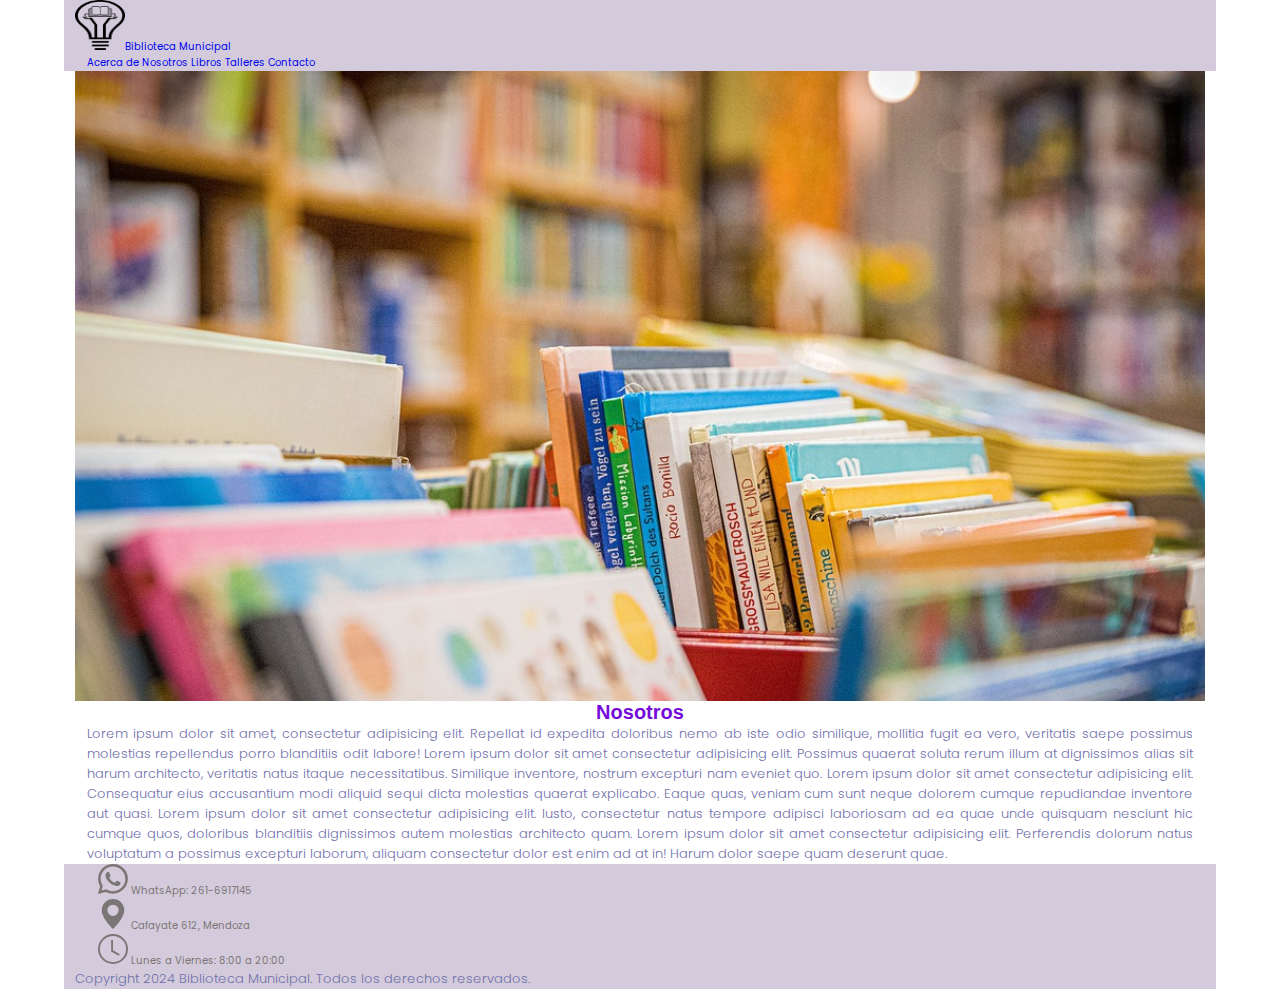
==== pages/acerca-de-nosotros.html @ 425da9de "actualización" ====
<!DOCTYPE html>
<html lang="es">
<head>
    <meta charset="UTF-8">
    <meta name="viewport" content="width=device-width, initial-scale=1.0">
    <link rel="shortcut icon" href="../assets/favicon-16x16.png">
    <link rel="stylesheet" href="../css/styles.css">
    <title>Nosotros</title>
</head>
<body>
    <header>
        <nav>
            <!-- logo linkeado a la home page -->
            <a href="../index.html"><img src="../assets/lightbulb-5379703_1280.png" alt="Biblioteca">Biblioteca Municipal</a>
            <!-- menú de navegación de las 5 secciones -->
            <ul>
                <li><a href="./acerca-de-nosotros.html">Acerca de Nosotros</a></li>
                <li><a href="./libros.html">Libros</a></li>
                <li><a href="./talleres.html">Talleres</a></li>
                <li><a href="./contacto.html">Contacto</a></li>
            </ul>
        </nav>
    </header>
    <main>
        <!-- Imagen parallax-->
        <section class="parallax"></section>
        <section>
            <h1>Nosotros</h1>
            <p>Lorem ipsum dolor sit amet, consectetur adipisicing elit. Repellat id expedita doloribus nemo ab iste odio similique, mollitia fugit ea vero, veritatis saepe possimus molestias repellendus porro blanditiis odit labore!
            Lorem ipsum dolor sit amet consectetur adipisicing elit. Possimus quaerat soluta rerum illum at dignissimos alias sit harum architecto, veritatis natus itaque necessitatibus. Similique inventore, nostrum excepturi nam eveniet quo.
            Lorem ipsum dolor sit amet consectetur adipisicing elit. Consequatur eius accusantium modi aliquid sequi dicta molestias quaerat explicabo. Eaque quas, veniam cum sunt neque dolorem cumque repudiandae inventore aut quasi.
            Lorem ipsum dolor sit amet consectetur adipisicing elit. Iusto, consectetur natus tempore adipisci laboriosam ad ea quae unde quisquam nesciunt hic cumque quos, doloribus blanditiis dignissimos autem molestias architecto quam.
            Lorem ipsum dolor sit amet consectetur adipisicing elit. Perferendis dolorum natus voluptatum a possimus excepturi laborum, aliquam consectetur dolor est enim ad at in! Harum dolor saepe quam deserunt quae.
            </p>
        </section>
    </main>
    <footer>
        <nav>
            <!-- iconos rrss linkeados -->
            <ul>
                <li><a href="https://www.whatsapp.com/" target="_blank"><svg xmlns="http://www.w3.org/2000/svg" width="16" height="16" fill="currentColor" class="bi bi-whatsapp" viewBox="0 0 16 16">
                    <path d="M13.601 2.326A7.85 7.85 0 0 0 7.994 0C3.627 0 .068 3.558.064 7.926c0 1.399.366 2.76 1.057 3.965L0 16l4.204-1.102a7.9 7.9 0 0 0 3.79.965h.004c4.368 0 7.926-3.558 7.93-7.93A7.9 7.9 0 0 0 13.6 2.326zM7.994 14.521a6.6 6.6 0 0 1-3.356-.92l-.24-.144-2.494.654.666-2.433-.156-.251a6.56 6.56 0 0 1-1.007-3.505c0-3.626 2.957-6.584 6.591-6.584a6.56 6.56 0 0 1 4.66 1.931 6.56 6.56 0 0 1 1.928 4.66c-.004 3.639-2.961 6.592-6.592 6.592m3.615-4.934c-.197-.099-1.17-.578-1.353-.646-.182-.065-.315-.099-.445.099-.133.197-.513.646-.627.775-.114.133-.232.148-.43.05-.197-.1-.836-.308-1.592-.985-.59-.525-.985-1.175-1.103-1.372-.114-.198-.011-.304.088-.403.087-.088.197-.232.296-.346.1-.114.133-.198.198-.33.065-.134.034-.248-.015-.347-.05-.099-.445-1.076-.612-1.47-.16-.389-.323-.335-.445-.34-.114-.007-.247-.007-.38-.007a.73.73 0 0 0-.529.247c-.182.198-.691.677-.691 1.654s.71 1.916.81 2.049c.098.133 1.394 2.132 3.383 2.992.47.205.84.326 1.129.418.475.152.904.129 1.246.08.38-.058 1.171-.48 1.338-.943.164-.464.164-.86.114-.943-.049-.084-.182-.133-.38-.232"/>
                </svg></a> WhatsApp: 261-6917145</li>

                <li><a href="https://www.google.com.ar/maps/@-33.0235904,-68.8750592,14z?entry=ttu" target="_blank">
                    <svg xmlns="http://www.w3.org/2000/svg" width="16" height="16" fill="currentColor" class="bi bi-geo-alt-fill" viewBox="0 0 16 16">
                        <path d="M8 16s6-5.686 6-10A6 6 0 0 0 2 6c0 4.314 6 10 6 10m0-7a3 3 0 1 1 0-6 3 3 0 0 1 0 6"/>
                    </svg></a> Cafayate 612, Mendoza</li>

                    <li><svg xmlns="http://www.w3.org/2000/svg" width="16" height="16" fill="currentColor" class="bi bi-clock" viewBox="0 0 16 16">
                        <path d="M8 3.5a.5.5 0 0 0-1 0V9a.5.5 0 0 0 .252.434l3.5 2a.5.5 0 0 0 .496-.868L8 8.71z"/>
                        <path d="M8 16A8 8 0 1 0 8 0a8 8 0 0 0 0 16m7-8A7 7 0 1 1 1 8a7 7 0 0 1 14 0"/>
                    </svg> Lunes a Viernes: 8:00 a 20:00 </li>

            </ul>
        </nav>
        <p>Copyright 2024 Biblioteca Municipal. Todos los derechos reservados.</p>
    </footer>
    
</body>
</html>
</body>
</html>
---- css/styles.css ----
@import url('https://fonts.googleapis.com/css2?family=Poppins:ital,wght@0,100;0,200;0,300;0,400;0,500;0,600;0,700;0,800;0,900;1,100;1,200;1,300;1,400;1,500;1,600;1,700;1,800;1,900&display=swap');
*{
    margin: 0 auto;
    padding: 0;
    width: 98%;
    max-width: 1200px;
}
html{
    font-size: 62.5%;
    /* 1 rem = 10px*/
}
header {
    background-color: #D3CBDB;
}
nav {
    color: rgb(123, 118, 118);
    font-family: "Poppins", sans-serif;
    font-weight: 400;
    font-style: normal;
    list-style-type: none;

}
header nav img {
    width: 5rem;
    height: 5rem;
}
h1 {
    color: #750BDB ;
    font-family: "Montserrat", sans-serif;
    font-optical-sizing: auto;
    font-style: normal;
    text-align: center;
    font-size: 2rem;
}
/*main{
    font-size: 1em;
}
main section{
    font-size: 1.3em;
}
main section h1 {
    font-size: 1.3em
}
*/
/*body {
    overflow-x: hidden;
    background-color: aliceblue;
}*/
h2 {
    color: #750BDB;
    font-family: "Poppins", sans-serif;
    font-weight: 600;
    font-style: normal;
    list-style-type: none;
}
h3 {
    color: rgb(113, 113, 171) ;
    font-family: "Montserrat", sans-serif;
    font-optical-sizing: auto;
    font-style: normal;
    text-align: center;
    font-size: 1.8rem;
}
p {
    font-family: "Poppins", sans-serif;
    font-weight: 300;
    font-style: normal;
    text-align: justify;
    font-size: 1.3rem;
    color: rgb(113, 113, 171);
}
a {
    text-decoration: none;
}
ul li {
    color: rgb(123, 118, 118);
    font-family: "Poppins", sans-serif;
    font-weight: 400;
    font-style: normal;
    list-style-type: none;
}
footer {
    background-color: #D3CBDB ;
}

.parallax {
    background-image: url(../assets/portada.jpg);
    background-attachment: fixed;
    background-position: center;
    background-repeat: no-repeat;
    background-size: cover;
    height: 70vh;
}
article {
    width: 82.5%;
    height: 20rem;
    background-color: #DCD4CA;
    padding: 10rem;
    margin-bottom: 1.5rem;
}
input {
    display: block;
    margin-bottom: 0.5rem;
}
textarea {
    height: 5rem;
}
.btn-submit {
    background-color: #D3CBDB;
    border-radius: 2%;
    width: 10rem;
    height: 2rem;
}
img {
    width: 20rem;
    height: 20rem;

}
form {
    font-family: "Poppins", sans-serif;
    font-weight: 300;
    font-style: normal;
    text-align: justify;
    font-size: 1.6rem;
    color: rgb(113, 113, 171);
}
svg {
    color: rgb(123, 118, 118);
    width: 3rem;
    height: 3rem;

}
header nav ul li {
    display: inline;

}
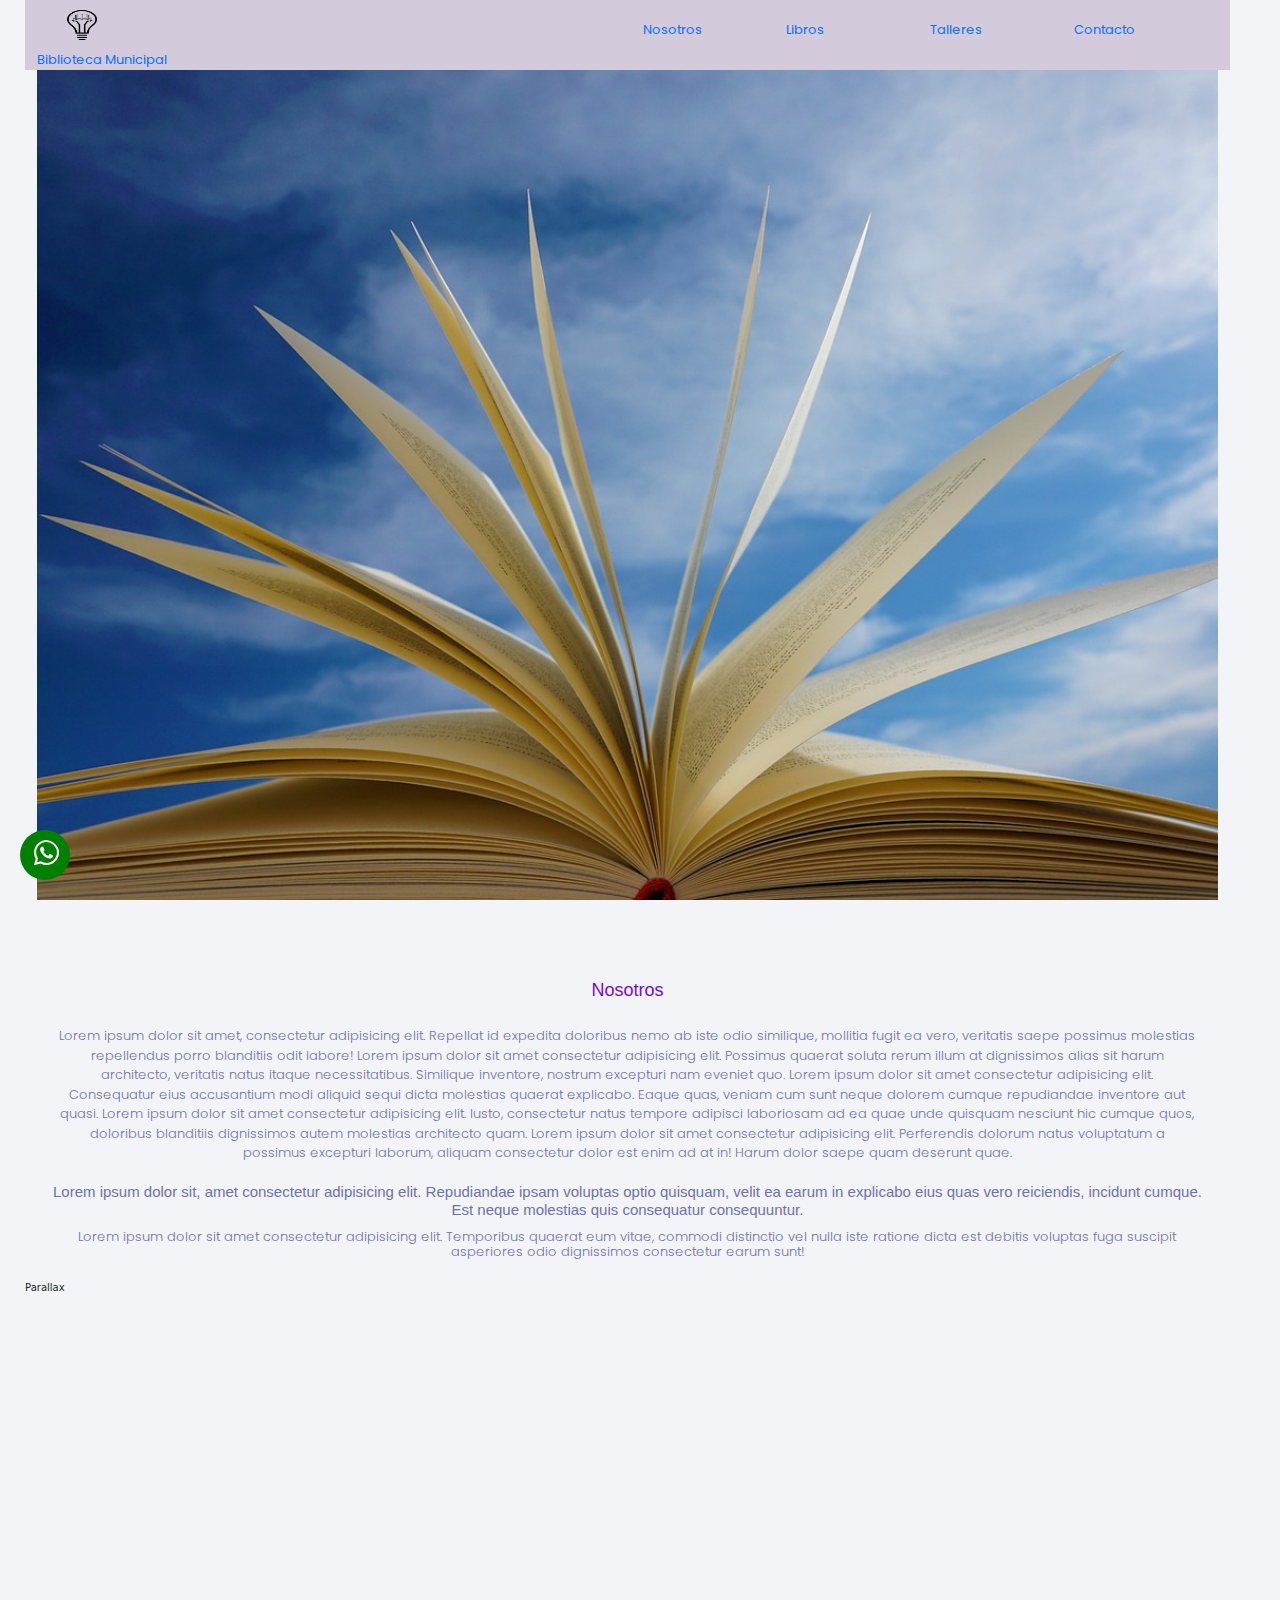
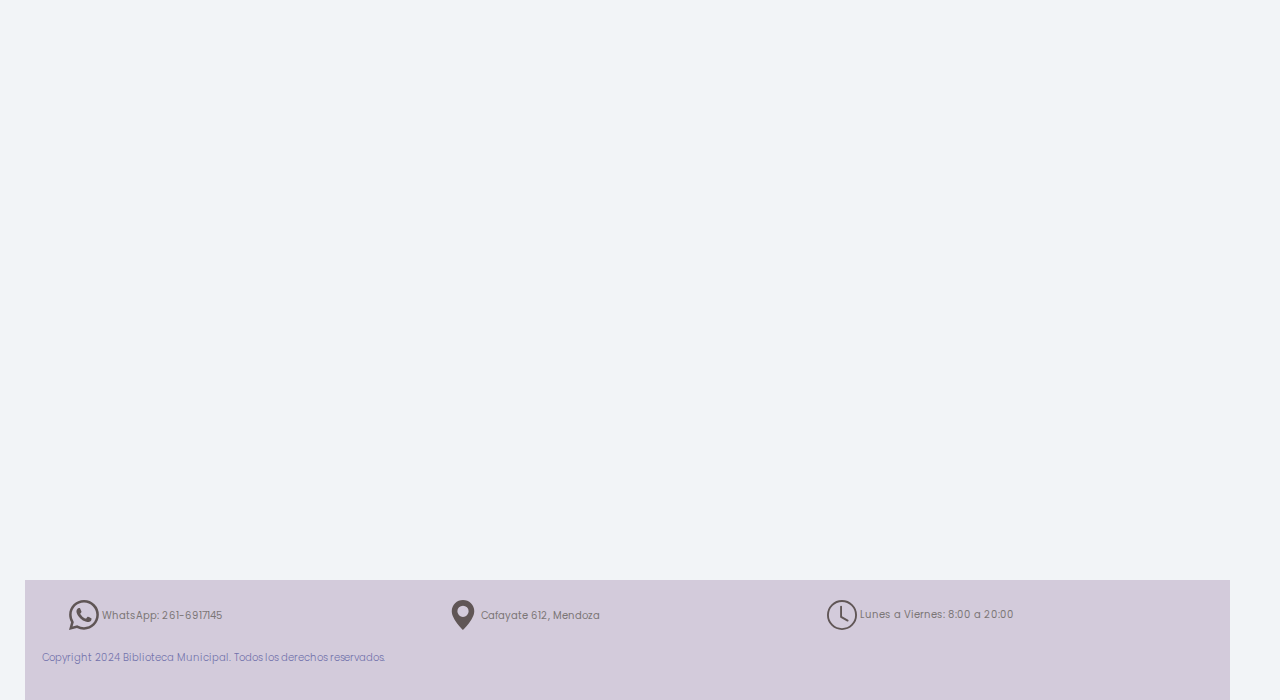
==== commit 9a5dced3: "actualizacion" ====
--- a/pages/acerca-de-nosotros.html
+++ b/pages/acerca-de-nosotros.html
@@ -3,6 +3,7 @@
 <head>
     <meta charset="UTF-8">
     <meta name="viewport" content="width=device-width, initial-scale=1.0">
+    <link href="https://cdn.jsdelivr.net/npm/bootstrap@5.3.3/dist/css/bootstrap.min.css" rel="stylesheet" integrity="sha384-QWTKZyjpPEjISv5WaRU9OFeRpok6YctnYmDr5pNlyT2bRjXh0JMhjY6hW+ALEwIH" crossorigin="anonymous">
     <link rel="shortcut icon" href="../assets/favicon-16x16.png">
     <link rel="stylesheet" href="../css/styles.css">
     <title>Nosotros</title>
@@ -11,10 +12,10 @@
     <header>
         <nav>
             <!-- logo linkeado a la home page -->
-            <a href="../index.html"><img src="../assets/lightbulb-5379703_1280.png" alt="Biblioteca">Biblioteca Municipal</a>
+            <a href="../index.html"><img src="../assets/lightbulb-5379703_1280.png" alt="Biblioteca" class="logo">Biblioteca Municipal</a>
             <!-- menú de navegación de las 5 secciones -->
             <ul>
-                <li><a href="./acerca-de-nosotros.html">Acerca de Nosotros</a></li>
+                <li><a href="./acerca-de-nosotros.html">Nosotros</a></li>
                 <li><a href="./libros.html">Libros</a></li>
                 <li><a href="./talleres.html">Talleres</a></li>
                 <li><a href="./contacto.html">Contacto</a></li>
@@ -33,7 +34,19 @@
             Lorem ipsum dolor sit amet consectetur adipisicing elit. Perferendis dolorum natus voluptatum a possimus excepturi laborum, aliquam consectetur dolor est enim ad at in! Harum dolor saepe quam deserunt quae.
             </p>
         </section>
+        <section>
+            <h3>Lorem ipsum dolor sit, amet consectetur adipisicing elit. Repudiandae ipsam voluptas optio quisquam, velit ea earum in explicabo eius quas vero reiciendis, incidunt cumque. Est neque molestias quis consequatur consequuntur.
+            <p>Lorem ipsum dolor sit amet consectetur adipisicing elit. Temporibus quaerat eum vitae, commodi distinctio vel nulla iste ratione dicta est debitis voluptas fuga suscipit asperiores odio dignissimos consectetur earum sunt!</p>
+            </h3>
+        </section>
     </main>
+    <div >
+        <a href="https://www.whatsapp.com/" target="_blank"><svg xmlns="http://www.w3.org/2000/svg" width="16" height="16" fill="currentColor" class="bi bi-whatsapp btn-wpp" viewBox="0 0 14 19">
+            <path d="M13.601 2.326A7.85 7.85 0 0 0 7.994 0C3.627 0 .068 3.558.064 7.926c0 1.399.366 2.76 1.057 3.965L0 16l4.204-1.102a7.9 7.9 0 0 0 3.79.965h.004c4.368 0 7.926-3.558 7.93-7.93A7.9 7.9 0 0 0 13.6 2.326zM7.994 14.521a6.6 6.6 0 0 1-3.356-.92l-.24-.144-2.494.654.666-2.433-.156-.251a6.56 6.56 0 0 1-1.007-3.505c0-3.626 2.957-6.584 6.591-6.584a6.56 6.56 0 0 1 4.66 1.931 6.56 6.56 0 0 1 1.928 4.66c-.004 3.639-2.961 6.592-6.592 6.592m3.615-4.934c-.197-.099-1.17-.578-1.353-.646-.182-.065-.315-.099-.445.099-.133.197-.513.646-.627.775-.114.133-.232.148-.43.05-.197-.1-.836-.308-1.592-.985-.59-.525-.985-1.175-1.103-1.372-.114-.198-.011-.304.088-.403.087-.088.197-.232.296-.346.1-.114.133-.198.198-.33.065-.134.034-.248-.015-.347-.05-.099-.445-1.076-.612-1.47-.16-.389-.323-.335-.445-.34-.114-.007-.247-.007-.38-.007a.73.73 0 0 0-.529.247c-.182.198-.691.677-.691 1.654s.71 1.916.81 2.049c.098.133 1.394 2.132 3.383 2.992.47.205.84.326 1.129.418.475.152.904.129 1.246.08.38-.058 1.171-.48 1.338-.943.164-.464.164-.86.114-.943-.049-.084-.182-.133-.38-.232"/>
+        </svg>
+        </a>
+    </div>
+    <aside class="parallax">Parallax</aside>
     <footer>
         <nav>
             <!-- iconos rrss linkeados -->
@@ -56,7 +69,7 @@
         </nav>
         <p>Copyright 2024 Biblioteca Municipal. Todos los derechos reservados.</p>
     </footer>
-    
+    <script src="https://cdn.jsdelivr.net/npm/bootstrap@5.3.3/dist/js/bootstrap.bundle.min.js" integrity="sha384-YvpcrYf0tY3lHB60NNkmXc5s9fDVZLESaAA55NDzOxhy9GkcIdslK1eN7N6jIeHz" crossorigin="anonymous"></script>
 </body>
 </html>
 </body>
--- a/css/styles.css
+++ b/css/styles.css
@@ -4,55 +4,80 @@
     margin: 0 auto;
     padding: 0;
     width: 98%;
-    max-width: 1200px;
+    box-sizing: border-box;
 }
 html{
     font-size: 62.5%;
     /* 1 rem = 10px*/
 }
+body {
+    overflow-x: hidden;
+    background-color: rgb(242, 244, 247);
+}
+/* header */
 header {
     background-color: #D3CBDB;
 }
-nav {
+header nav {
     color: rgb(123, 118, 118);
     font-family: "Poppins", sans-serif;
     font-weight: 400;
+    font-size:large;
     font-style: normal;
     list-style-type: none;
-
-}
-header nav img {
-    width: 5rem;
-    height: 5rem;
-}
+    display: flex;
+    flex-direction: row;
+    justify-content: center;
+    align-items: center;
+}
+header nav ul {
+    display: flex;
+    flex-direction: row;
+    justify-content:space-between;
+    align-items:center;
+}
+header nav ul li :hover {
+    color: rgb(43, 45, 44) ;
+}
+nav a {
+    font-size: 1.3rem;
+}
+.logo {
+    width: 3rem;
+    height: 3rem;
+    margin-left: 3rem;
+    margin-top: 1rem;
+    margin-bottom: 1rem;
+    display: flex;
+}
+ul li {
+    color: rgb(123, 118, 118);
+    font-family: "Poppins", sans-serif;
+    font-weight: 400;
+    font-size: 1.3rem;
+    font-style: normal;
+    list-style-type: none;
+}
+
+/* textos */
 h1 {
     color: #750BDB ;
     font-family: "Montserrat", sans-serif;
     font-optical-sizing: auto;
     font-style: normal;
     text-align: center;
-    font-size: 2rem;
-}
-/*main{
-    font-size: 1em;
-}
-main section{
-    font-size: 1.3em;
-}
-main section h1 {
-    font-size: 1.3em
-}
-*/
-/*body {
-    overflow-x: hidden;
-    background-color: aliceblue;
-}*/
+    font-size: 1.8rem;
+    padding: 1rem;
+}
+
 h2 {
     color: #750BDB;
     font-family: "Poppins", sans-serif;
     font-weight: 600;
     font-style: normal;
     list-style-type: none;
+    text-align: center;
+    padding: 1rem;
 }
 h3 {
     color: rgb(113, 113, 171) ;
@@ -60,78 +85,387 @@
     font-optical-sizing: auto;
     font-style: normal;
     text-align: center;
-    font-size: 1.8rem;
+    font-size: 1.5rem;
 }
 p {
     font-family: "Poppins", sans-serif;
     font-weight: 300;
     font-style: normal;
-    text-align: justify;
+    text-align: center;
     font-size: 1.3rem;
     color: rgb(113, 113, 171);
+    padding: 1rem;
 }
 a {
     text-decoration: none;
 }
-ul li {
-    color: rgb(123, 118, 118);
-    font-family: "Poppins", sans-serif;
-    font-weight: 400;
-    font-style: normal;
-    list-style-type: none;
-}
-footer {
-    background-color: #D3CBDB ;
-}
-
+/* contenido */
+ /* Página inicio */
+
+.fotolanding {
+    display: flex;
+    flex-direction: row;
+    justify-content: center;
+    align-items: center;
+    width: 30%;
+    border-radius: 5%;
+}
+article {
+    width: 82.5%;
+    height: 20rem;
+    background-color: #DCD4CA;
+    padding: 2rem;
+    margin-bottom: 1.5rem;
+}
+article svg {
+    width: 200px;
+    height: 200px;
+}
+.libros{
+    display:flex;
+    flex-direction:row;
+    justify-content:center;
+    flex-grow: auto;
+    width: 20%;
+    padding: auto;
+    margin-bottom: auto;
+}
+article p {
+    font-family: "Poppins", sans-serif;
+    font-weight: 300;
+    font-style: normal;
+    text-align: center;
+    font-size: 1rem;
+    color: rgb(113, 113, 171);
+    padding: 0.5rem;
+}
+/* Páguna Acerca de nosotros */
 .parallax {
-    background-image: url(../assets/portada.jpg);
+    background-image: url(../assets/parallax.jpg);
     background-attachment: fixed;
     background-position: center;
     background-repeat: no-repeat;
     background-size: cover;
-    height: 70vh;
-}
-article {
-    width: 82.5%;
-    height: 20rem;
-    background-color: #DCD4CA;
-    padding: 10rem;
-    margin-bottom: 1.5rem;
-}
+    height: 100vh;
+}
+/* Página Libros */
+/* grid */
+.grid-galeria {
+    width: 50%;
+    display: grid;
+    justify-content:center;
+    align-content:center;
+    align-items:flex-end;
+    grid-template-columns: repeat(2, 1fr);
+    grid-template-rows: repeat(2, 1fr);
+    grid-row-gap: auto;
+    grid-column-gap: 0.5rem;
+
+}
+.galeria-img-uno {
+    grid-column: 1/2;
+    grid-row: 1/3;
+}
+.galeria-img-dos {
+    grid-column: 2/3;
+    grid-row: 1/2;
+}
+.galeria-img-tres {
+    grid-column: 2/3;
+    grid-row: 2/3;
+}
+
+/* Página contacto */
 input {
     display: block;
     margin-bottom: 0.5rem;
 }
 textarea {
     height: 5rem;
+    margin-left: 1rem;
+}
+/*formulario*/
+form {
+    font-family: "Poppins", sans-serif;
+    font-weight: 300;
+    font-style: normal;
+    text-align: justify;
+    font-size: 1.6rem;
+    color: rgb(113, 113, 171);
 }
 .btn-submit {
     background-color: #D3CBDB;
     border-radius: 2%;
     width: 10rem;
-    height: 2rem;
-}
-img {
-    width: 20rem;
-    height: 20rem;
-
-}
-form {
+    height: 3rem;
     font-family: "Poppins", sans-serif;
     font-weight: 300;
     font-style: normal;
     text-align: justify;
     font-size: 1.6rem;
-    color: rgb(113, 113, 171);
-}
-svg {
-    color: rgb(123, 118, 118);
+    display: flex;
+    flex-direction: row;
+    justify-content: center;
+}
+/* footer */
+footer {
+    background-color: #D3CBDB ;
+    padding-top: 2rem;
+    padding-bottom: 2rem;
+}
+footer nav ul {
+    display: flex;
+    flex-direction: row;
+    justify-content:space-between;
+    align-items: center;
+}
+footer ul li  {
+    font-size: 1rem;
+}
+footer p{
+    display: flex;
+    flex-direction: row;
+    justify-content: left;
+    font-size: 1rem;
+    padding-left: 0.5rem;
+    padding-bottom: 0.5rem;
+}
+.btn-wpp{
+    border-radius: 50%;
+    width: 5rem;
+    height: 5rem;
+    background-color: green;
+    color: white;
+    padding: 1rem;
+    position: fixed;
+    bottom: 2rem;
+    left: 2rem;
+}
+footer svg {
+    color: rgb(96, 86, 86);
     width: 3rem;
     height: 3rem;
-
-}
-header nav ul li {
-    display: inline;
-
-}
+}
+/*mobile*/
+@media screen and (min-width: 320px) and (max-width: 767px){
+    .layout {
+        grid-template-columns: 1fr;
+        grid-template-rows: 1fr 2fr 3fr 2fr 2fr 0.5fr ;
+        grid-template-areas:
+        "nav"
+        "header"
+        "main"
+        "section"
+        "aside"
+        "footer";
+        /*grid-column-gap: 1rem;
+        grid-row-gap: 1rem ;
+        width: 100%;
+        height: 100vh;*/
+    }
+    .layout h1 {
+        font-size: 3rem;
+    }
+    .layout p{
+        font-size: 2rem;
+    }
+    /*.galeria {
+        grid-template-columns: 1fr;
+        grid-row-gap: 1rem;
+    }
+    .galeria-img-uno {
+        grid-column: 1/2;
+        grid-row: 1/2;
+    }
+    .galeria-img-dos {
+        grid-column: 1/2;
+        grid-row: 2/3;
+    }
+    .galeria-img-tres {
+        grid-column: 1/2;
+        grid-row: 3/4;
+    }
+    .galeria-img-cuatro {
+        grid-column: 1/2;
+        grid-row: 4/5;
+    }
+    .galeria-img-cinco {
+        grid-column: 1/2;
+        grid-row: 5/6;
+    }
+    .galeria-img-seis {
+        grid-column: 1/2;
+        grid-row: 6/7;
+    }
+
+}
+/*tablet*/
+@media screen and (min-width: 768px) and (max-width: 1023px){
+    .layout {
+        grid-template-columns: repeat (2, 1fr);
+        grid-template-rows: 0.5fr 2fr 2fr 0.5fr ;
+        grid-template-areas:
+        "nav header"
+        "main aside"
+        "section aside"
+        "footer footer";
+        /*grid-column-gap: 1rem;
+        grid-row-gap: 1rem ;
+        width: 100%;
+        height: 100vh;*/
+    }
+    /*.galeria {
+        grid-template-columns: repeat (2, 1fr);
+        grid-template-rows: repeat (5, 1fr);
+    }
+    .galeria-img-uno {
+        grid-column: 1/2;
+        grid-row: 1/3;
+    }
+    .galeria-img-dos {
+        grid-column: 2/3;
+        grid-row: 1/3;
+    }
+    .galeria-img-tres {
+        grid-column: 1/3;
+        grid-row: 3/4;
+    }
+    .galeria-img-cuatro {
+        grid-column: 1/2;
+        grid-row: 4/5;
+    }
+    .galeria-img-cinco {
+        grid-column: 2/3;
+        grid-row: 4/5;
+    }
+    .galeria-img-seis {
+        grid-column: 1/2;
+        grid-row: 5/6;
+    }*/
+}
+/*desktop*/
+@media screen and (min-width: 1024px) and (orientation: landscape){
+    .layout {
+        grid-template-columns: 1fr 3fr 1fr;
+        grid-template-rows: 1fr 2fr 2fr 0.5fr ;
+        grid-template-areas:
+        "nav header header"
+        "nav main aside"
+        "nav section aside"
+        "nav footer footer";
+        /*grid-column-gap: 1rem;
+        grid-row-gap: 1rem ;
+        width: 100%;
+        height: 100vh;*/
+    }
+    /*.galeria {
+        grid-template-columns: repeat (4, 1fr);
+        grid-template-rows: repeat (3, 1fr);
+    }
+    .galeria-img-uno {
+        grid-column: 1/3;
+        grid-row: 1/3;
+    }
+    .galeria-img-dos {
+        grid-column: 3/5;
+        grid-row: 1/2;
+    }
+    .galeria-img-tres {
+        grid-column: 1/3;
+        grid-row: 3/4;
+    }
+    .galeria-img-cuatro {
+        grid-column: 3/4;
+        grid-row: 2/4;
+    }
+    .galeria-img-cinco {
+        grid-column: 4/5;
+        grid-row: 2/4;
+    }
+    .galeria-img-seis {
+        grid-column: 1/2;
+        grid-row: 4/6;
+    }*/
+}
+/* grid */
+/*.grid-header {
+    grid-area: menu;background-color: rgb(205, 240, 8);
+}
+.grid-main {
+    grid-area: contenido;
+    background-color: aquamarine;
+}
+.grid-aside {
+    grid-area: publicidad;
+    background: rgb(59, 13, 138);
+    align-self: center;
+    justify-self: center;
+}
+.grid-section {
+    grid-area: seccion;
+    background-color: aqua;
+}
+.grid-footer {
+    grid-area: pie;
+    background-color: rgb(239, 19, 19);
+}
+.grid-container {
+    display: grid;
+    grid-template-columns: repeat(3, 1fr);
+    grid-template-rows: 6rem 110rem 15rem auto;
+    grid-template-areas: 
+    "menu menu menu"
+    "contenido contenido publicidad"
+    "seccion . publicidad"
+    "pie pie pie"
+    ;
+    grid-row-gap: 1rem;
+    grid-column-gap: 1rem;
+}*/
+/*ejemplo de grid - layout*/
+.layout nav {
+    grid-area: nav ;
+    background-color: red;
+}
+.layout header {
+    grid-area: header;
+    background-color: green;
+}
+.layout main {
+    grid-area: main;
+    background-color: yellow;
+}
+.layout section {
+    grid-area: section;
+    background-color: blue;
+
+}
+.layout aside {
+    grid-area: aside;
+    background-color: pink;
+}
+.layout footer {
+    grid-area: footer;
+    background-color: aquamarine;
+}
+/*.layout {
+    display: grid;
+    grid-template-columns: 1fr 3fr 1fr;
+    grid-template-rows: 1fr 2fr 2fr 0.5fr ;
+    grid-template-areas:
+    "nav header header"
+    "nav main aside"
+    "nav section aside"
+    "nav footer footer"
+    ;
+    grid-column-gap: 1rem;
+    grid-row-gap: 1rem ;
+    width: 100%;
+    height: 100vh;
+}*/
+.galeria {
+    display: grid;
+    justify-items: center;
+    align-items: center;
+
+}
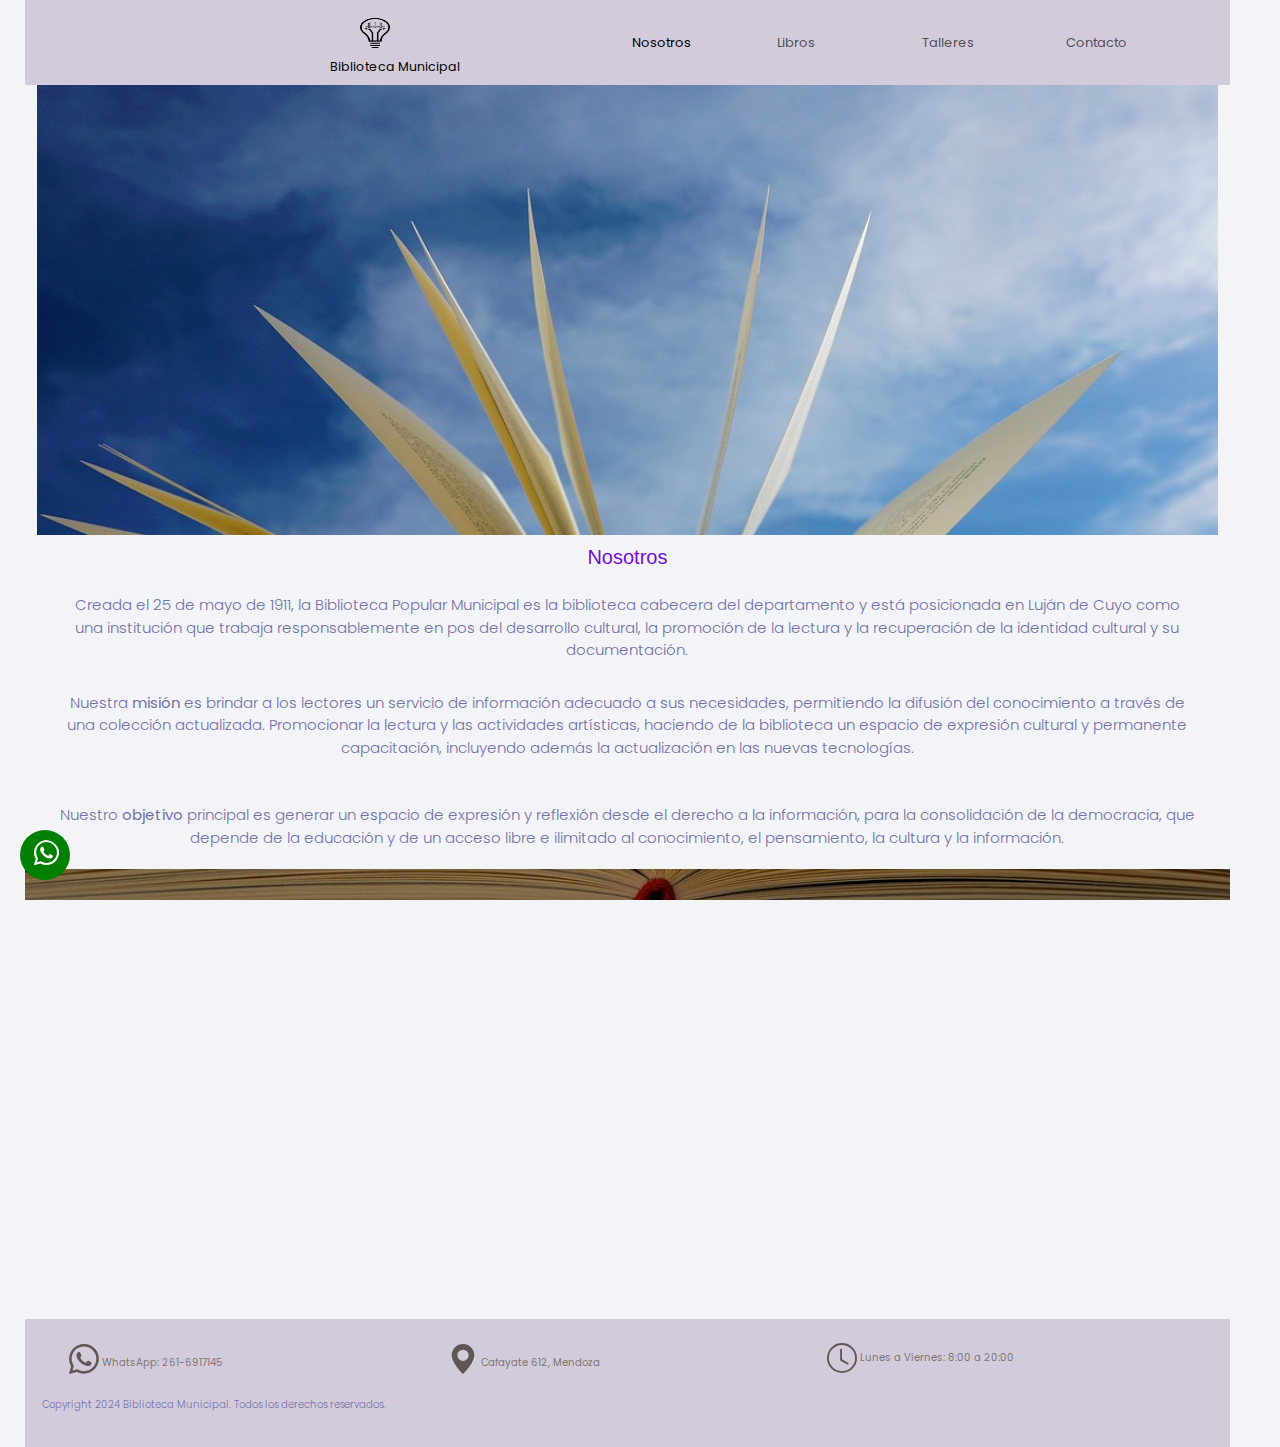
==== commit 87d26f49: "Menú hamburguesa y otras modificaciones" ====
--- a/pages/acerca-de-nosotros.html
+++ b/pages/acerca-de-nosotros.html
@@ -10,16 +10,43 @@
 </head>
 <body>
     <header>
-        <nav>
-            <!-- logo linkeado a la home page -->
+        <nav class="navbar navbar-expand-lg">
+            <div class="container-fluid">
+                <div class="row">
+                    <a class="navbar-brand col-sm-6" href="../index.html">
+                        <img src="../assets/lightbulb-5379703_1280.png" alt="Logo Biblioteca" class="logo">Biblioteca Municipal
+                    </a>
+                    <button class="navbar-toggler col-sm-3" type="button" data-bs-toggle="collapse" data-bs-target="#navbarNav" aria-controls="navbarNav" aria-expanded="false" aria-label="Toggle navigation">
+                        <span class="navbar-toggler-icon color-icon"></span>
+                    </button>
+                </div>
+                <div class="collapse navbar-collapse" id="navbarNav">
+                    <ul class="navbar-nav">
+                        <li class="nav-item">
+                            <a class="nav-link active" aria-current="page" href="./acerca-de-nosotros.html">Nosotros</a>
+                        </li>
+                        <li class="nav-item">
+                            <a class="nav-link" href="./libros.html">Libros</a>
+                        </li>
+                        <li class="nav-item">
+                            <a class="nav-link" href="./talleres.html">Talleres</a>
+                        </li>
+                        <li class="nav-item">
+                            <a class="nav-link" href="./contacto.html">Contacto</a>
+                        </li>
+                    </ul>
+                </div>
+            </div>
+
+            <!-- logo linkeado a la home page 
             <a href="../index.html"><img src="../assets/lightbulb-5379703_1280.png" alt="Biblioteca" class="logo">Biblioteca Municipal</a>
-            <!-- menú de navegación de las 5 secciones -->
+                menú de navegación de las 5 secciones 
             <ul>
                 <li><a href="./acerca-de-nosotros.html">Nosotros</a></li>
                 <li><a href="./libros.html">Libros</a></li>
                 <li><a href="./talleres.html">Talleres</a></li>
                 <li><a href="./contacto.html">Contacto</a></li>
-            </ul>
+            </ul>-->
         </nav>
     </header>
     <main>
@@ -27,17 +54,15 @@
         <section class="parallax"></section>
         <section>
             <h1>Nosotros</h1>
-            <p>Lorem ipsum dolor sit amet, consectetur adipisicing elit. Repellat id expedita doloribus nemo ab iste odio similique, mollitia fugit ea vero, veritatis saepe possimus molestias repellendus porro blanditiis odit labore!
-            Lorem ipsum dolor sit amet consectetur adipisicing elit. Possimus quaerat soluta rerum illum at dignissimos alias sit harum architecto, veritatis natus itaque necessitatibus. Similique inventore, nostrum excepturi nam eveniet quo.
-            Lorem ipsum dolor sit amet consectetur adipisicing elit. Consequatur eius accusantium modi aliquid sequi dicta molestias quaerat explicabo. Eaque quas, veniam cum sunt neque dolorem cumque repudiandae inventore aut quasi.
-            Lorem ipsum dolor sit amet consectetur adipisicing elit. Iusto, consectetur natus tempore adipisci laboriosam ad ea quae unde quisquam nesciunt hic cumque quos, doloribus blanditiis dignissimos autem molestias architecto quam.
-            Lorem ipsum dolor sit amet consectetur adipisicing elit. Perferendis dolorum natus voluptatum a possimus excepturi laborum, aliquam consectetur dolor est enim ad at in! Harum dolor saepe quam deserunt quae.
+            <p>Creada el 25 de mayo de 1911, la Biblioteca Popular Municipal  es la biblioteca cabecera del departamento y está posicionada en Luján de Cuyo como una institución que trabaja responsablemente en pos del desarrollo cultural, la promoción de la lectura y la recuperación de la identidad cultural y su documentación.
             </p>
         </section>
         <section>
-            <h3>Lorem ipsum dolor sit, amet consectetur adipisicing elit. Repudiandae ipsam voluptas optio quisquam, velit ea earum in explicabo eius quas vero reiciendis, incidunt cumque. Est neque molestias quis consequatur consequuntur.
-            <p>Lorem ipsum dolor sit amet consectetur adipisicing elit. Temporibus quaerat eum vitae, commodi distinctio vel nulla iste ratione dicta est debitis voluptas fuga suscipit asperiores odio dignissimos consectetur earum sunt!</p>
-            </h3>
+            <p>Nuestra <strong>misión</strong> es brindar a los lectores un servicio de información adecuado a sus necesidades, permitiendo la difusión del conocimiento a través de una colección actualizada. Promocionar la lectura y las actividades artísticas, haciendo de la biblioteca un espacio de expresión cultural y permanente capacitación, incluyendo además la actualización en las nuevas tecnologías.
+            </p>
+            <br>
+            <p> Nuestro <strong>objetivo</strong> principal es generar un espacio de expresión y reflexión desde el derecho a la información, para la consolidación de la democracia, que depende de la educación y de un acceso libre e ilimitado al conocimiento, el pensamiento, la cultura y la información.
+            </p>
         </section>
     </main>
     <div >
@@ -46,7 +71,7 @@
         </svg>
         </a>
     </div>
-    <aside class="parallax">Parallax</aside>
+    <aside class="parallax"></aside>
     <footer>
         <nav>
             <!-- iconos rrss linkeados -->
--- a/css/styles.css
+++ b/css/styles.css
@@ -58,6 +58,9 @@
     font-style: normal;
     list-style-type: none;
 }
+.color-icon {
+    color: rgb(123, 118, 118); 
+}
 
 /* textos */
 h1 {
@@ -66,10 +69,9 @@
     font-optical-sizing: auto;
     font-style: normal;
     text-align: center;
-    font-size: 1.8rem;
+    font-size: 2rem;
     padding: 1rem;
 }
-
 h2 {
     color: #750BDB;
     font-family: "Poppins", sans-serif;
@@ -77,6 +79,7 @@
     font-style: normal;
     list-style-type: none;
     text-align: center;
+    font-size: 1.8rem;
     padding: 1rem;
 }
 h3 {
@@ -92,7 +95,7 @@
     font-weight: 300;
     font-style: normal;
     text-align: center;
-    font-size: 1.3rem;
+    font-size: 1.5rem;
     color: rgb(113, 113, 171);
     padding: 1rem;
 }
@@ -102,14 +105,15 @@
 /* contenido */
  /* Página inicio */
 
-.fotolanding {
+.carousel-inner img {
+    width: 70%;
+    border-radius: 7%;
     display: flex;
     flex-direction: row;
     justify-content: center;
     align-items: center;
-    width: 30%;
-    border-radius: 5%;
-}
+}
+
 article {
     width: 82.5%;
     height: 20rem;
@@ -121,11 +125,12 @@
     width: 200px;
     height: 200px;
 }
-.libros{
+.libros {
     display:flex;
     flex-direction:row;
     justify-content:center;
     flex-grow: auto;
+    gap: 1rem;
     width: 20%;
     padding: auto;
     margin-bottom: auto;
@@ -146,7 +151,7 @@
     background-position: center;
     background-repeat: no-repeat;
     background-size: cover;
-    height: 100vh;
+    height: 50vh;
 }
 /* Página Libros */
 /* grid */
@@ -160,7 +165,6 @@
     grid-template-rows: repeat(2, 1fr);
     grid-row-gap: auto;
     grid-column-gap: 0.5rem;
-
 }
 .galeria-img-uno {
     grid-column: 1/2;
@@ -174,7 +178,11 @@
     grid-column: 2/3;
     grid-row: 2/3;
 }
-
+.feria {
+    background: url(../assets/feria1.jpg);
+    opacity: 0.5;
+    width: 85%;
+}
 /* Página contacto */
 input {
     display: block;
@@ -248,7 +256,11 @@
 }
 /*mobile*/
 @media screen and (min-width: 320px) and (max-width: 767px){
-    .layout {
+    nav a {
+        font-size: 1.3rem;
+    }
+}
+/*    .layout {
         grid-template-columns: 1fr;
         grid-template-rows: 1fr 2fr 3fr 2fr 2fr 0.5fr ;
         grid-template-areas:
@@ -261,7 +273,7 @@
         /*grid-column-gap: 1rem;
         grid-row-gap: 1rem ;
         width: 100%;
-        height: 100vh;*/
+        height: 100vh;
     }
     .layout h1 {
         font-size: 3rem;
@@ -269,7 +281,8 @@
     .layout p{
         font-size: 2rem;
     }
-    /*.galeria {
+}
+    .galeria {
         grid-template-columns: 1fr;
         grid-row-gap: 1rem;
     }
@@ -301,7 +314,11 @@
 }
 /*tablet*/
 @media screen and (min-width: 768px) and (max-width: 1023px){
-    .layout {
+    nav a {
+        font-size: 2rem;
+    }
+
+/*    .layout {
         grid-template-columns: repeat (2, 1fr);
         grid-template-rows: 0.5fr 2fr 2fr 0.5fr ;
         grid-template-areas:
@@ -312,9 +329,9 @@
         /*grid-column-gap: 1rem;
         grid-row-gap: 1rem ;
         width: 100%;
-        height: 100vh;*/
-    }
-    /*.galeria {
+        height: 100vh;
+    }
+    .galeria {
         grid-template-columns: repeat (2, 1fr);
         grid-template-rows: repeat (5, 1fr);
     }
@@ -345,7 +362,12 @@
 }
 /*desktop*/
 @media screen and (min-width: 1024px) and (orientation: landscape){
-    .layout {
+    nav a {
+        font-size: 2.5rem;
+    }
+
+
+/*    .layout {
         grid-template-columns: 1fr 3fr 1fr;
         grid-template-rows: 1fr 2fr 2fr 0.5fr ;
         grid-template-areas:
@@ -356,7 +378,7 @@
         /*grid-column-gap: 1rem;
         grid-row-gap: 1rem ;
         width: 100%;
-        height: 100vh;*/
+        height: 100vh;
     }
     /*.galeria {
         grid-template-columns: repeat (4, 1fr);
@@ -422,6 +444,7 @@
     grid-row-gap: 1rem;
     grid-column-gap: 1rem;
 }*/
+
 /*ejemplo de grid - layout*/
 .layout nav {
     grid-area: nav ;
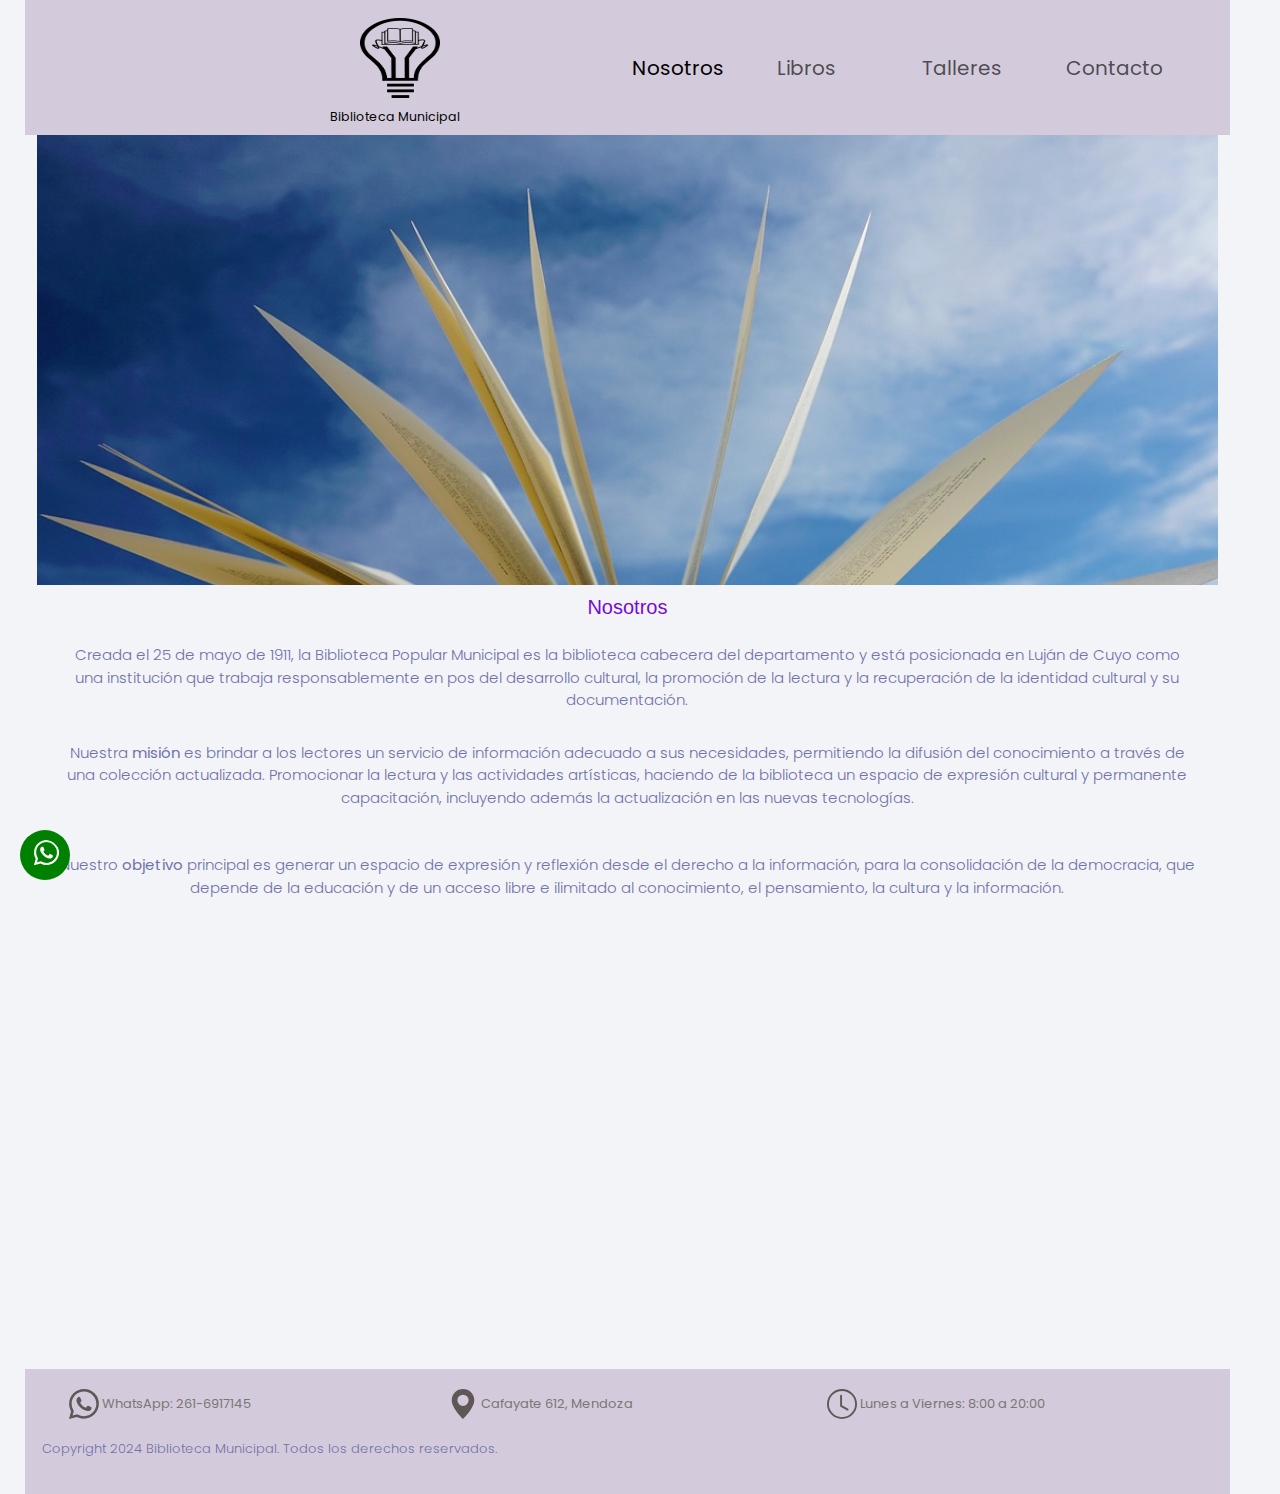
==== commit 9a9dc9c6: "modificaciones estilos nav y footer diferentes vistas" ====
--- a/pages/acerca-de-nosotros.html
+++ b/pages/acerca-de-nosotros.html
@@ -10,7 +10,7 @@
 </head>
 <body>
     <header>
-        <nav class="navbar navbar-expand-lg">
+        <nav class="navbar navbar-expand-md">
             <div class="container-fluid">
                 <div class="row">
                     <a class="navbar-brand col-sm-6" href="../index.html">
--- a/css/styles.css
+++ b/css/styles.css
@@ -49,6 +49,9 @@
     margin-top: 1rem;
     margin-bottom: 1rem;
     display: flex;
+    flex-direction: row;
+    justify-content: center;
+    align-items: center;
 }
 ul li {
     color: rgb(123, 118, 118);
@@ -256,10 +259,26 @@
 }
 /*mobile*/
 @media screen and (min-width: 320px) and (max-width: 767px){
-    nav a {
+    ul li {
         font-size: 1.3rem;
     }
-}
+    .logo {
+        width: 3rem;
+        height: 3rem;
+    }
+    footer ul li  {
+        font-size: 0.8rem;
+    }
+    footer svg {
+        width: 1.5rem;
+        height: 1.5rem;
+    }
+    footer p{
+        font-size: 0.8rem;
+    }
+
+}
+
 /*    .layout {
         grid-template-columns: 1fr;
         grid-template-rows: 1fr 2fr 3fr 2fr 2fr 0.5fr ;
@@ -314,8 +333,23 @@
 }
 /*tablet*/
 @media screen and (min-width: 768px) and (max-width: 1023px){
-    nav a {
-        font-size: 2rem;
+
+    ul li {
+        font-size: 1.8rem;
+    }
+    .logo {
+        width: 6rem;
+        height: 6rem;
+    }
+    footer ul li  {
+        font-size: 1rem;
+    }
+    footer svg {
+        width: 2.5rem;
+        height: 2.5rem;
+    }
+    footer p{
+        font-size: 1rem;
     }
 
 /*    .layout {
@@ -362,8 +396,19 @@
 }
 /*desktop*/
 @media screen and (min-width: 1024px) and (orientation: landscape){
-    nav a {
-        font-size: 2.5rem;
+
+    ul li {
+        font-size: 2rem;
+    }
+    .logo {
+        width: 8rem;
+        height: 8rem;
+    }
+    footer ul li  {
+        font-size: 1.3rem;
+    }
+    footer p{
+        font-size: 1.3rem;
     }
 
 
